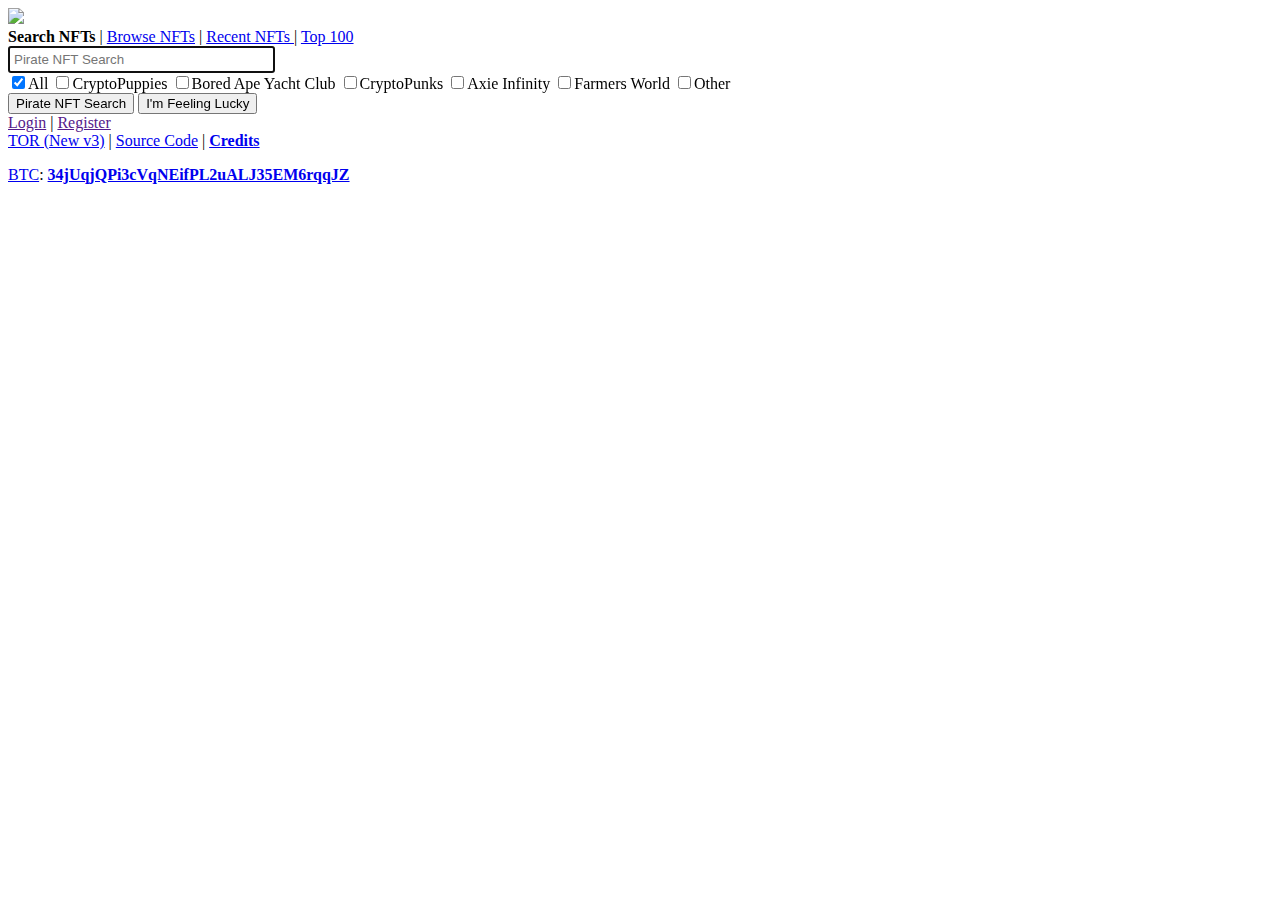
==== index.html @ 59608b23 "dsadsa" ====
<!DOCTYPE html>
<html lang="en">

<head>
    <meta charset="utf-8">
    <meta name="viewport" content="width=device-width, initial-scale=1, shrink-to-fit=no">
    <title>The NFT Bay is the galaxy's most resilient NFT BitTorrent site! - You wouldn't steal a JPEG (or would you...)
    </title>
    <meta name="description"
        content="The NFT Bay is the galaxy's most resilient NFT BitTorrent site! - You wouldn't steal a JPEG (or would you...)">
    <meta name="keywords"
        content="mp3, avi, bittorrent, torrent, torrents, movies, music, games, applications, apps, download, upload, share, kopimi, magnets, magnet">
    <link href="/static/normalize.css" rel="stylesheet" type="text/css">
    <link href="/static/tpb.css" rel="stylesheet" type="text/css">
    <script src="/static/main.js"></script>
    <link rel="preload" href="/browse.json" as="fetch" />
    <link rel="preload" href="/recent.json" as="fetch" />
    <link rel="preload" href="/top.json" as="fetch" />
    <script src="https://ajax.googleapis.com/ajax/libs/jquery/2.1.4/jquery.min.js"></script>

    <link rel="preload" href="/browse.json" as="fetch" />
    <link rel="preload" href="/recent.json" as="fetch" />
    <link rel="preload" href="/top.json" as="fetch" />

    <meta name="twitter:card" content="summary_large_image" />
    <meta name="twitter:description" content="You wouldn't steal a JPEG (or would you...)" />
    <meta name="twitter:title" content="The NFT Bay is the galaxy's most resilient NFT BitTorrent site!" />
    <meta name="twitter:image" content="https://thenftbay.org/images/tnb.jpg" />

    <meta property="og:locale" content="en_US" />
    <meta property="og:type" content="article" />
    <meta property="og:site_name" content="The NFT Bay is the galaxy's most resilient NFT BitTorrent site!" />

    <meta property="og:title" content="The NFT Bay is the galaxy's most resilient NFT BitTorrent site!" />
    <meta property="og:description" content="You wouldn't steal a JPEG (or would you...)" />


    <meta property="og:image" content="https://thenftbay.org/images/tnb.jpg" />
    <meta property="og:image:width" content="730" />
    <meta property="og:image:height" content="412" />

</head>

<body class="align-center" id="home">
    <header>
        <nav>
            <section><a href="magnet://" style="border: 0;"><img src="/images/tnb.jpg"></a></section>
            <section>
                <strong>Search NFTs</strong> |
                <a href="/search.html" title="Browse NFTs">Browse&nbsp;NFTs</a> |
                <a href="/recent.html" title="Recent NFTs">Recent&nbsp;NFTs </a> |
                <a href="/top.html" title="Top 100">Top&nbsp;100</a>
            </section>
        </nav>
    </header>
    <main>
        <section>
            <form action="/search.html" name="q">
                <div>
                    <input name="q" type="search" title="Pirate NFT Search" placeholder="Pirate NFT Search" autofocus
                        required style="width: 20em; padding: 4px;">
                </div>
                <div>
                    <span class="form-box"><label title="All" for="all" accesskey="a"><input name="all" id="all"
                                type="checkbox" onclick="setAll();" checked>All</label></span>
                    <span class="form-box"><label title="CryptoPuppies" for="audio" accesskey="q"><input name="audio"
                                id="audio" type="checkbox" onclick="rmAll();">CryptoPuppies</label></span>
                    <span class="form-box"><label title="Video" for="video" accesskey="w"><input name="video" id="video"
                                type="checkbox" onclick="rmAll();">Bored Ape Yacht Club</label></span>
                    <span class="form-box"><label title="Applications" for="apps" accesskey="e"><input name="apps"
                                id="apps" type="checkbox" onclick="rmAll();">CryptoPunks</label></span>
                    <span class="form-box"><label title="Games" for="games" accesskey="r"><input name="games" id="games"
                                type="checkbox" onclick="rmAll();">Axie Infinity</label></span>
                    <span class="form-box"><label title="Porn" for="porn" accesskey="t"><input name="porn" id="porn"
                                type="checkbox" onclick="rmAll();">Farmers World</label></span>
                    <span class="form-box"><label title="Other" for="other" accesskey="y"><input name="other" id="other"
                                type="checkbox" onclick="rmAll();">Other</label></span>
                </div>
                <div>
                    <input type="submit" title="Pirate NFT Search" name="search" value="Pirate NFT Search"
                        accesskey="s">
                    <input type="submit" title="I'm Feeling Lucky" name="lucky" value="I'm Feeling Lucky">
                </div>
                <input type="hidden" name="page" value="0">
                <input type="hidden" name="orderby" value="">
            </form>
            </div>
        </section>
    </main>
    <footer>
        <nav>
            <div>
                <a href="" title="Login">Login</a> |
                <a href="" title="Register">Register</a>
            </div>
            <div>
                <a href="https://www.youtube.com/watch?v=dQw4w9WgXcQ" title="tor address">TOR
                    (New v3)</a> |
                <a href="https://pirates-forum.org/" title="discussion forum" target="_blank">Source Code</a> |
                <a href="https://ghuntley.com" target='_NEW'><b>Credits</b></a>
            </div>
        </nav>
        <p style="overflow-wrap: break-word;">
            <a href="https://bitcoin.org" target="_NEW">BTC</a>: <b><a
                    href="bitcoin:34jUqjQPi3cVqNEifPL2uALJ35EM6rqqJZ">34jUqjQPi3cVqNEifPL2uALJ35EM6rqqJZ</a></b>
        </p>
    </footer>
</body>

</html>
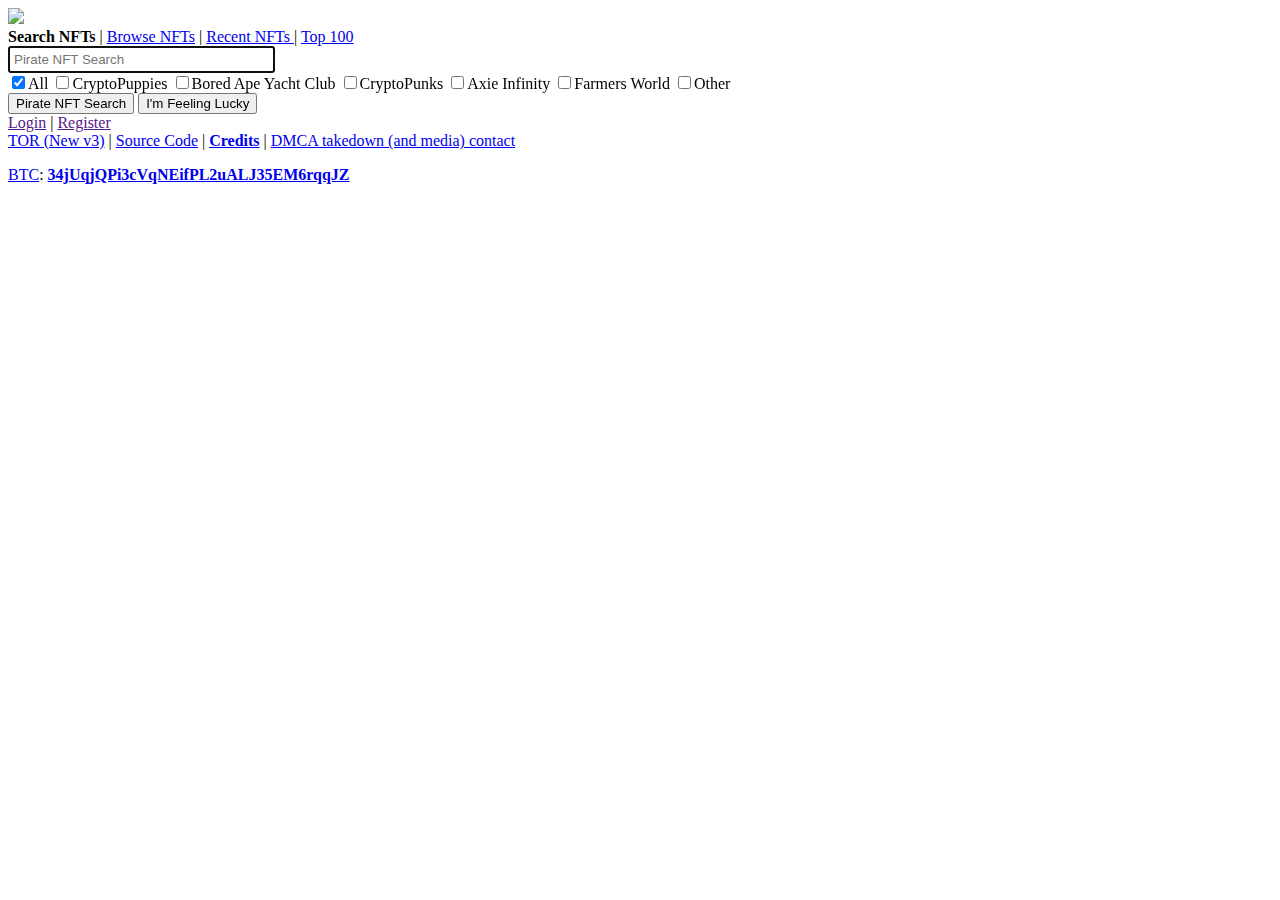
==== commit 6808f581: "what are yaaaaaaaa" ====
--- a/index.html
+++ b/index.html
@@ -39,12 +39,23 @@
     <meta property="og:image:width" content="730" />
     <meta property="og:image:height" content="412" />
 
+    <!-- Global site tag (gtag.js) - Google Analytics -->
+<script async src="https://www.googletagmanager.com/gtag/js?id=UA-72070602-1"></script>
+<script>
+  window.dataLayer = window.dataLayer || [];
+  function gtag(){dataLayer.push(arguments);}
+  gtag('js', new Date());
+
+  gtag('config', 'UA-72070602-1');
+</script>
+
+
 </head>
 
 <body class="align-center" id="home">
     <header>
         <nav>
-            <section><a href="magnet://" style="border: 0;"><img src="/images/tnb.jpg"></a></section>
+            <section><a href="/description.html" style="border: 0;"><img src="/images/tnb.jpg"></a></section>
             <section>
                 <strong>Search NFTs</strong> |
                 <a href="/search.html" title="Browse NFTs">Browse&nbsp;NFTs</a> |
@@ -87,24 +98,27 @@
             </div>
         </section>
     </main>
-    <footer>
+    <footer class="row flow-root flow-column align-center">
         <nav>
             <div>
                 <a href="" title="Login">Login</a> |
                 <a href="" title="Register">Register</a>
             </div>
             <div>
-                <a href="https://www.youtube.com/watch?v=dQw4w9WgXcQ" title="tor address">TOR
+                <a href="https://www.youtube.com/watch?v=GiHdpAVIHgo" title="tor address">TOR
                     (New v3)</a> |
-                <a href="https://pirates-forum.org/" title="discussion forum" target="_blank">Source Code</a> |
-                <a href="https://ghuntley.com" target='_NEW'><b>Credits</b></a>
-            </div>
+                <a href="http://github.com/ghuntley/thenftbay.org" title="discussion forum" target="_blank">Source Code</a> |
+                <a href="https://ghuntley.com" target="_NEW"><b>Credits</b></a>
+                |
+                <a href="mailto:ghuntley+thenftbay@ghuntley.com" target="_NEW">DMCA takedown (and media) contact</a>
+                </div>
         </nav>
         <p style="overflow-wrap: break-word;">
             <a href="https://bitcoin.org" target="_NEW">BTC</a>: <b><a
-                    href="bitcoin:34jUqjQPi3cVqNEifPL2uALJ35EM6rqqJZ">34jUqjQPi3cVqNEifPL2uALJ35EM6rqqJZ</a></b>
+                    href="https://www.stephendiehl.com/blog/chernobyl.html">34jUqjQPi3cVqNEifPL2uALJ35EM6rqqJZ</a></b>
         </p>
     </footer>
+
 </body>
 
 </html>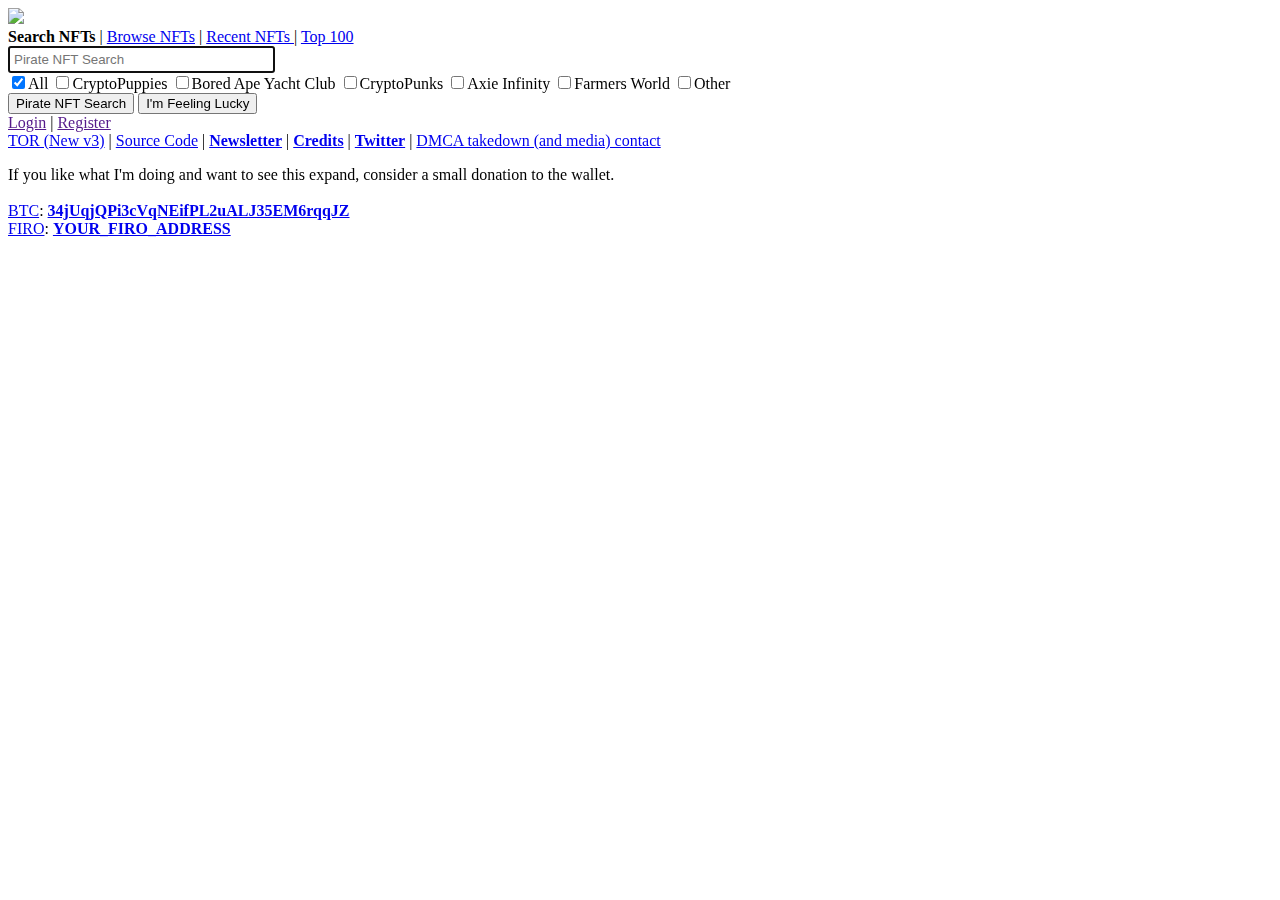
==== commit 065e7c5a: "Update index to support privacy donation" ====
--- a/index.html
+++ b/index.html
@@ -107,18 +107,26 @@
             <div>
                 <a href="https://www.youtube.com/watch?v=GiHdpAVIHgo" title="tor address">TOR
                     (New v3)</a> |
-                <a href="http://github.com/ghuntley/thenftbay.org" title="discussion forum" target="_blank">Source Code</a> |
+                <a href="http://github.com/ghuntley/thenftbay.org" title="discussion forum" target="_blank">Source Code</a>
+                |
+                <a href="https://ghuntley.com/newsletter" target="_NEW"><b>Newsletter</b></a>
+                |
                 <a href="https://ghuntley.com" target="_NEW"><b>Credits</b></a>
+                |
+                <a href="https://twitter.com/geoffreyhuntley" target="_NEW"><b>Twitter</b></a>
                 |
                 <a href="mailto:ghuntley+thenftbay@ghuntley.com" target="_NEW">DMCA takedown (and media) contact</a>
                 </div>
         </nav>
         <p style="overflow-wrap: break-word;">
+            If you like what I'm doing and want to see this expand, consider a small donation to the wallet.<br/><br/>
             <a href="https://bitcoin.org" target="_NEW">BTC</a>: <b><a
-                    href="https://www.stephendiehl.com/blog/chernobyl.html">34jUqjQPi3cVqNEifPL2uALJ35EM6rqqJZ</a></b>
+                    href="bitcoin:34jUqjQPi3cVqNEifPL2uALJ35EM6rqqJZ">34jUqjQPi3cVqNEifPL2uALJ35EM6rqqJZ</a></b><br/>
+            <a href="https://firo.org" target="_NEW">FIRO</a>: <b><a
+                    href="firo:YOUR_FIRO_ADDRESS">YOUR_FIRO_ADDRESS</a></b>
         </p>
     </footer>
 
 </body>
 
-</html>+</html>
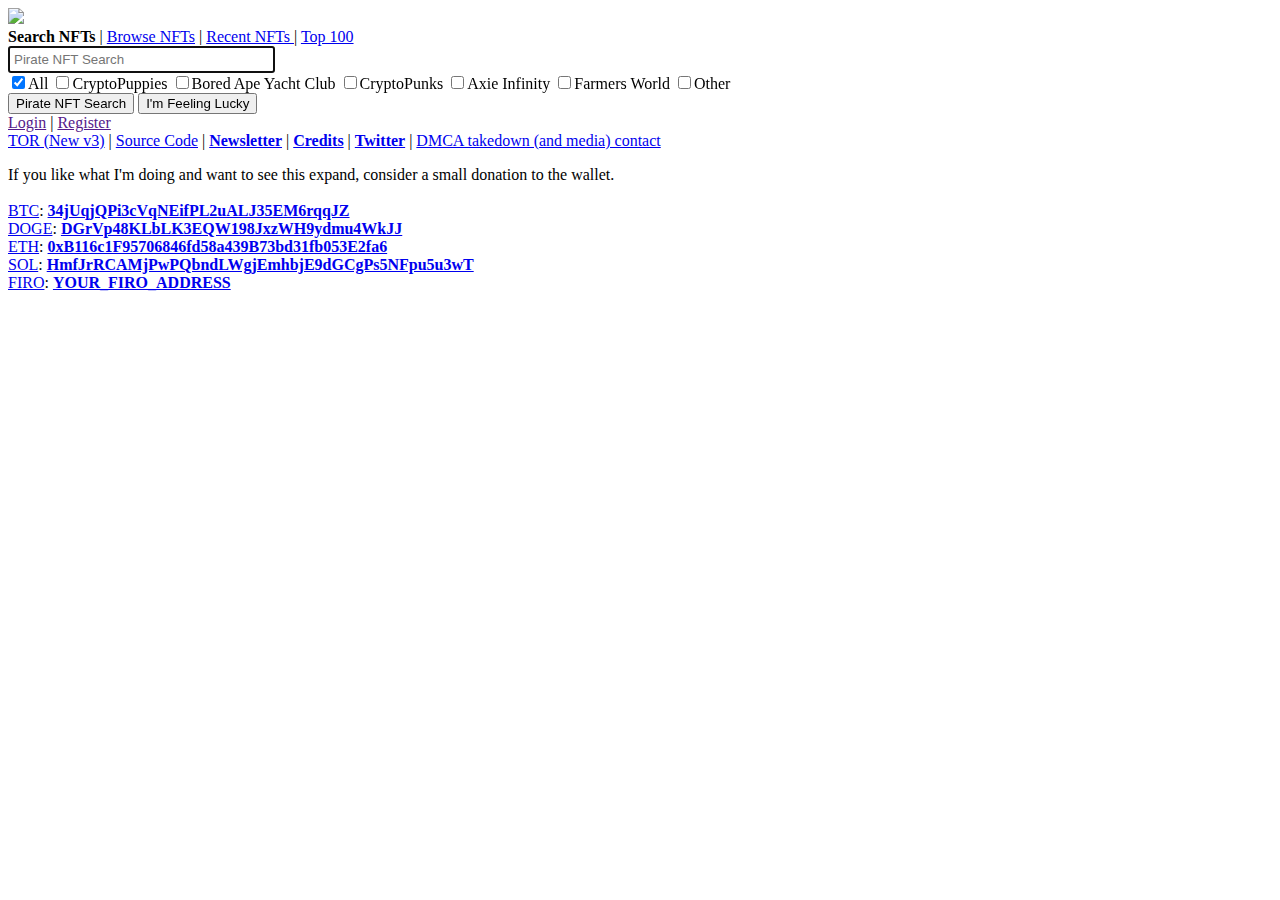
==== commit 8af143cc: "Merge branch 'trunk' into trunk" ====
--- a/index.html
+++ b/index.html
@@ -120,10 +120,17 @@
         </nav>
         <p style="overflow-wrap: break-word;">
             If you like what I'm doing and want to see this expand, consider a small donation to the wallet.<br/><br/>
-            <a href="https://bitcoin.org" target="_NEW">BTC</a>: <b><a
-                    href="bitcoin:34jUqjQPi3cVqNEifPL2uALJ35EM6rqqJZ">34jUqjQPi3cVqNEifPL2uALJ35EM6rqqJZ</a></b><br/>
-            <a href="https://firo.org" target="_NEW">FIRO</a>: <b><a
-                    href="firo:YOUR_FIRO_ADDRESS">YOUR_FIRO_ADDRESS</a></b>
+
+            <a href="https://ghuntley.com/support" target="_NEW">BTC</a>: <b><a href="https://ghuntley.com/support">34jUqjQPi3cVqNEifPL2uALJ35EM6rqqJZ</a></b><br/>
+
+            <a href="https://ghuntley.com/support" target="_NEW">DOGE</a>: <b><a href="https://ghuntley.com/support">DGrVp48KLbLK3EQW198JxzWH9ydmu4WkJJ</a></b><br/>
+
+            <a href="https://ghuntley.com/support" target="_NEW">ETH</a>: <b><a href="https://ghuntley.com/support">0xB116c1F95706846fd58a439B73bd31fb053E2fa6</a></b><br/>
+
+            <a href="https://ghuntley.com/support" target="_NEW">SOL</a>: <b><a href="https://ghuntley.com/support">HmfJrRCAMjPwPQbndLWgjEmhbjE9dGCgPs5NFpu5u3wT</a></b><br/>
+                    
+            <a href="https://ghuntley.com/support" target="_NEW">FIRO</a>: <b><a href="firo:YOUR_FIRO_ADDRESS">YOUR_FIRO_ADDRESS</a></b><br/>
+
         </p>
     </footer>
 
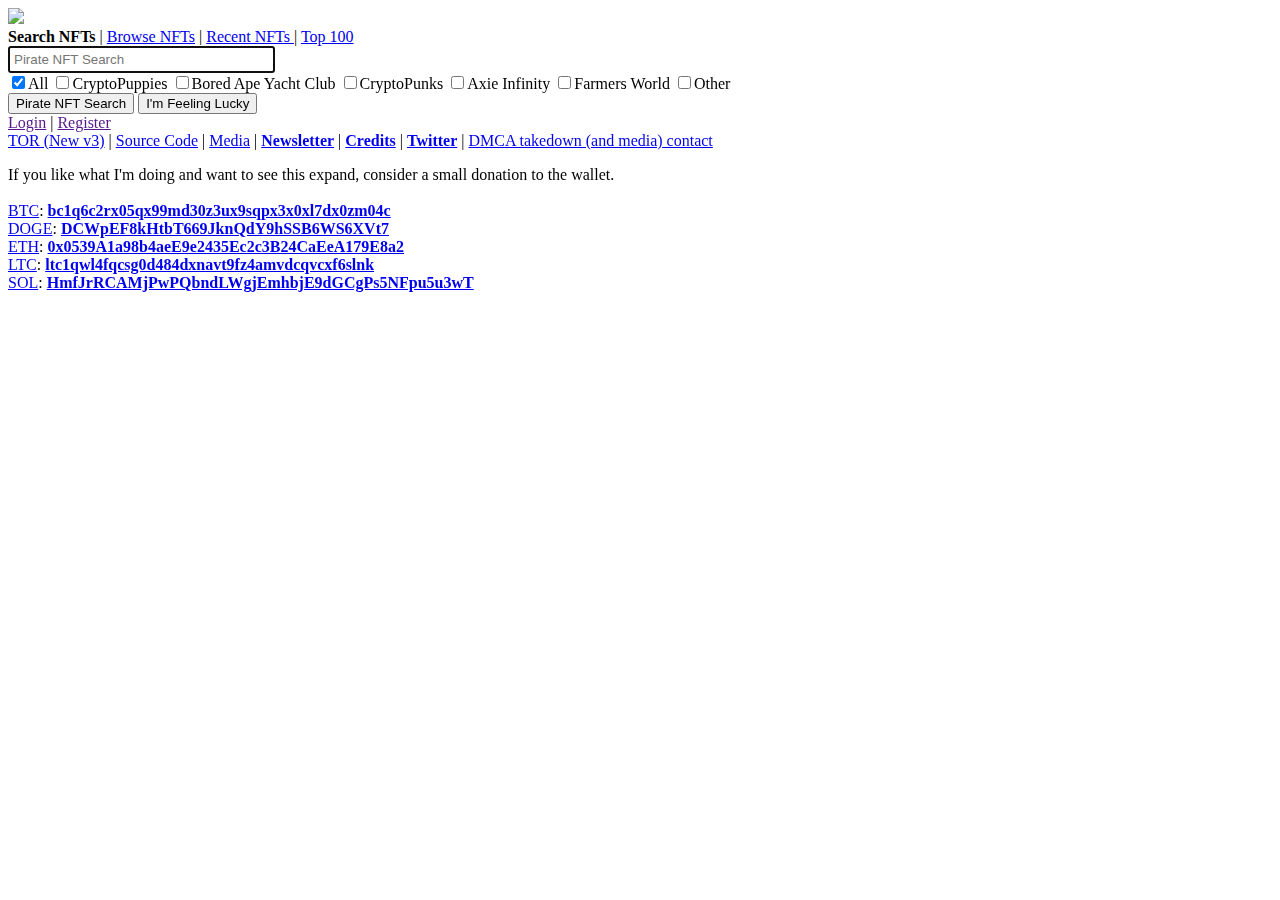
==== commit 5dce595c: "💅🏽" ====
--- a/index.html
+++ b/index.html
@@ -105,35 +105,36 @@
                 <a href="" title="Register">Register</a>
             </div>
             <div>
-                <a href="https://www.youtube.com/watch?v=GiHdpAVIHgo" title="tor address">TOR
-                    (New v3)</a> |
+                <a href="https://www.youtube.com/watch?v=GiHdpAVIHgo" title="tor address">TOR (New v3)</a>
+                |
                 <a href="http://github.com/ghuntley/thenftbay.org" title="discussion forum" target="_blank">Source Code</a>
+                |
+                <a href="/media.html" title="media" target="_blank">Media</a>
                 |
                 <a href="https://ghuntley.com/newsletter" target="_NEW"><b>Newsletter</b></a>
                 |
                 <a href="https://ghuntley.com" target="_NEW"><b>Credits</b></a>
                 |
-                <a href="https://twitter.com/geoffreyhuntley" target="_NEW"><b>Twitter</b></a>
+                <a href="https://twitter.com/GeoffreyHuntley/status/1461322836165885954" target="_NEW"><b>Twitter</b></a>
                 |
                 <a href="mailto:ghuntley+thenftbay@ghuntley.com" target="_NEW">DMCA takedown (and media) contact</a>
-                </div>
+            </div>
         </nav>
         <p style="overflow-wrap: break-word;">
             If you like what I'm doing and want to see this expand, consider a small donation to the wallet.<br/><br/>
 
-            <a href="https://ghuntley.com/support" target="_NEW">BTC</a>: <b><a href="https://ghuntley.com/support">34jUqjQPi3cVqNEifPL2uALJ35EM6rqqJZ</a></b><br/>
+            <a href="https://ghuntley.com/support" target="_NEW">BTC</a>: <b><a href="https://ghuntley.com/support">bc1q6c2rx05qx99md30z3ux9sqpx3x0xl7dx0zm04c</a></b><br/>
 
-            <a href="https://ghuntley.com/support" target="_NEW">DOGE</a>: <b><a href="https://ghuntley.com/support">DGrVp48KLbLK3EQW198JxzWH9ydmu4WkJJ</a></b><br/>
+            <a href="https://ghuntley.com/support" target="_NEW">DOGE</a>: <b><a href="https://ghuntley.com/support">DCWpEF8kHtbT669JknQdY9hSSB6WS6XVt7</a></b><br/>
 
-            <a href="https://ghuntley.com/support" target="_NEW">ETH</a>: <b><a href="https://ghuntley.com/support">0xB116c1F95706846fd58a439B73bd31fb053E2fa6</a></b><br/>
+            <a href="https://ghuntley.com/support" target="_NEW">ETH</a>: <b><a href="https://ghuntley.com/support">0x0539A1a98b4aeE9e2435Ec2c3B24CaEeA179E8a2</a></b><br/>
+
+            <a href="https://ghuntley.com/support" target="_NEW">LTC</a>: <b><a href="https://ghuntley.com/support">ltc1qwl4fqcsg0d484dxnavt9fz4amvdcqvcxf6slnk</a></b><br/>
 
             <a href="https://ghuntley.com/support" target="_NEW">SOL</a>: <b><a href="https://ghuntley.com/support">HmfJrRCAMjPwPQbndLWgjEmhbjE9dGCgPs5NFpu5u3wT</a></b><br/>
-                    
-            <a href="https://ghuntley.com/support" target="_NEW">FIRO</a>: <b><a href="firo:YOUR_FIRO_ADDRESS">YOUR_FIRO_ADDRESS</a></b><br/>
-
         </p>
     </footer>
 
 </body>
 
-</html>
+</html>